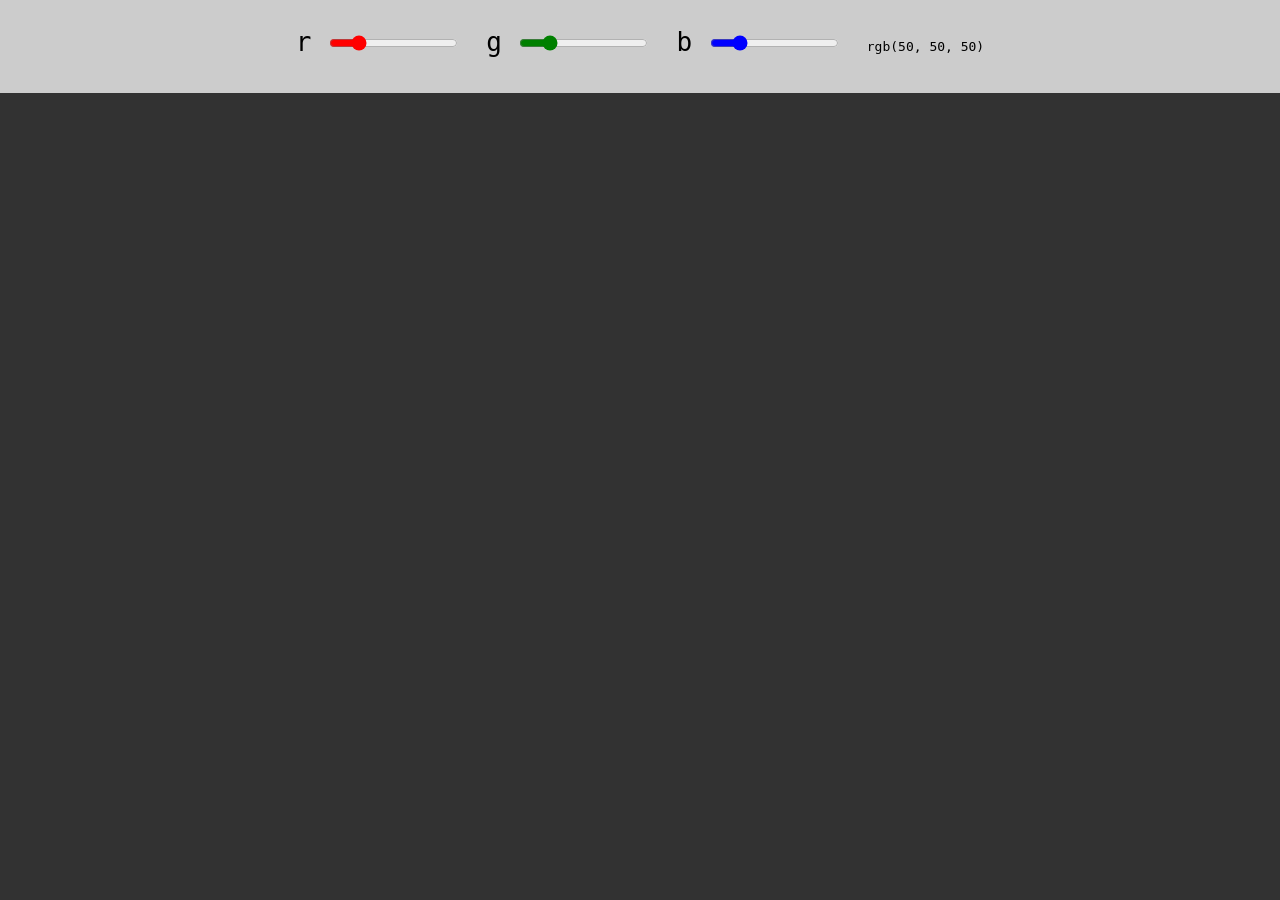
==== color-mixer-with-API/index.html @ 744ea630 "added: old task an fixed it" ====
<!DOCTYPE html>
<html>

<html lang="en">

<head>
    <meta charset="UTF-8">
    <meta name="viewport" content="width=device-width, initial-scale=1.0">
    <title>Color Mixer</title>
    <link rel="stylesheet" href="style.css">
</head>

<body class="output">
    <header>
        <div>
            <label id="red">r
                <input type="range" step="1" min="0" max="255" value="50">
            </label>
        </div>
        <div>
            <label id="green">g
                <input type="range" step="1" min="0" max="255" value="50">
            </label>
        </div>
        <div>
            <label id="blue">b
                <input type="range" step="1" min="0" max="255" value="50">
            </label>
        </div>

        <p class="colorCode">#000000</p>

    </header>


    <script src="script.js"></script>

</body>

</html>

<!-- Add a header with three sliders (input with type range) 
The sliders will control the values for a rgb color (one slider for red, one slider for green, one slider for blue)
Once a slider is moved the background color of the web app is updated
Also show the color value in the header (can be in hex or as a rgb value like this rgb(xx,xx,xx))
Load a default color an the beginning (i.e. hotpink or dodgerblue) -->
---- color-mixer-with-API/style.css ----
html {
  box-sizing: border-box;
  font-family: monospace;
}

*,
*:before,
*:after {
  box-sizing: inherit;
}

html,
body {
  height: 100%;
}

body {
  margin: 0;
}

header {
  display: flex;
  flex-direction: column;
  justify-content: center;
  align-items: center;
  background-color: rgba(255, 255, 255, 0.75);
  padding: 2rem 1rem;
  flex-wrap: wrap;
}

@media screen and (min-width: 600px) {
  header {
    flex-direction: row;
    align-items: baseline;
    gap: 2rem;
  }
}

#red {
  accent-color: red;
}
#green {
  accent-color: green;
}
#blue {
  accent-color: blue;
}
label {
  font-size: 2rem;
}
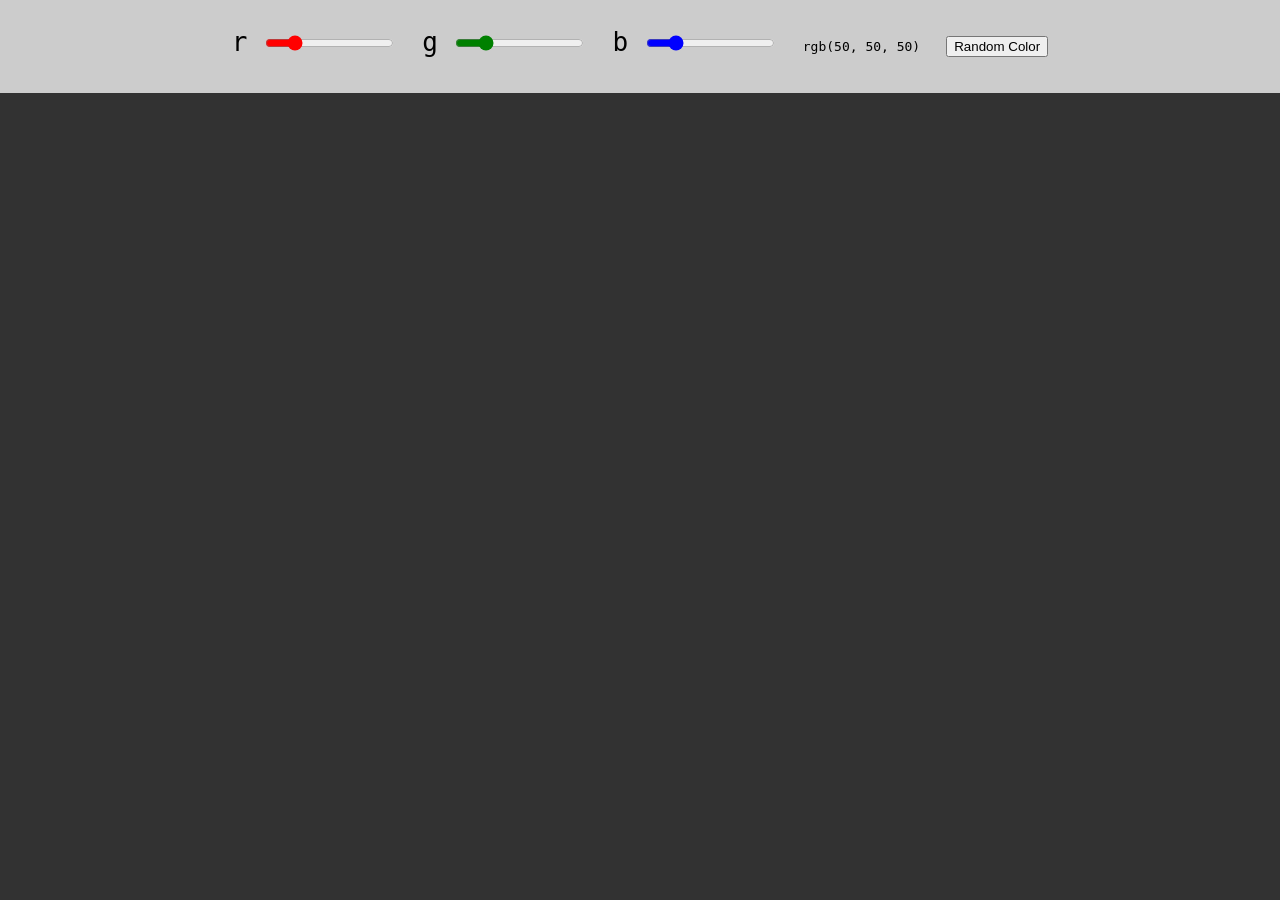
==== commit ad21df1c: "added: button" ====
--- a/color-mixer-with-API/index.html
+++ b/color-mixer-with-API/index.html
@@ -30,6 +30,8 @@
 
         <p class="colorCode">#000000</p>
 
+        <button id="btnRandom">Random Color</button>
+
     </header>
 
 
